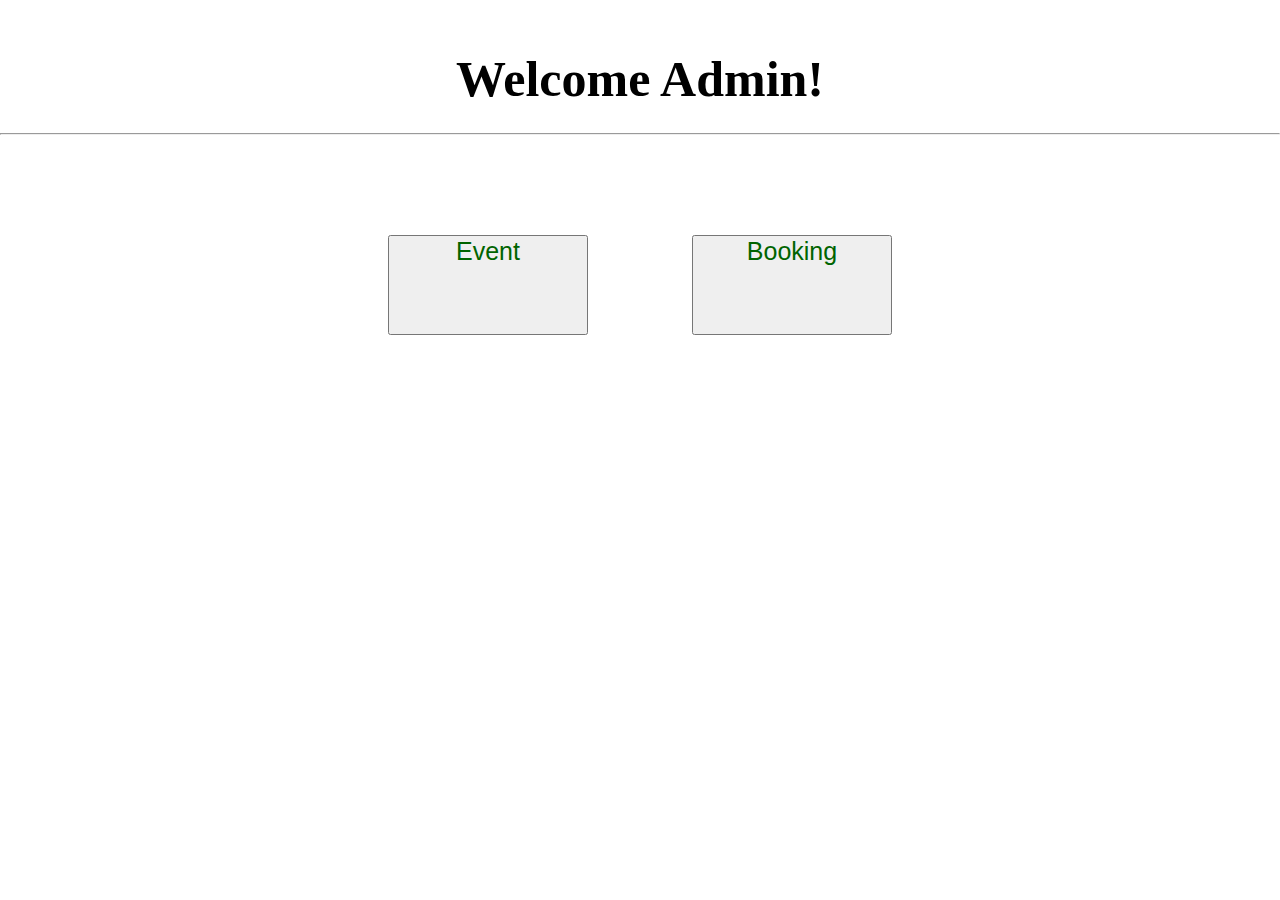
==== index.html @ a9f63a00 "Add" ====
<!DOCTYPE html>
<html lang="en">

<head>
    <meta charset="UTF-8">
    <meta http-equiv="X-UA-Compatible" content="IE=edge">
    <meta name="viewport" content="width=device-width, initial-scale=1.0">
    <title>Home Page</title>
    <link rel="stylesheet" href="AdminHomeStyle.css">
</head>

<body>
    <div>
        <h1>Welcome Admin!</h1>
        <hr>
        <button><a href="Event.html">Event</a></button>
        <button><a href="Booking.html">Booking</a></button>
    </div>
</body>

</html>
---- AdminHomeStyle.css ----
* {
    margin: 0;
    padding: 0;
    box-sizing: border-box;
}

div {
    text-align: center;
}

div h1 {
    padding-top: 50px;
    padding-bottom: 25px;
    font-size: 50px;
}

div hr {
    margin-bottom: 50px;
}

div button {
    margin: 50px;
    height: 100px;
    width: 200px;
}

div button a {
    font-size: 25px;
    display: block;
    width: 100%;
    height: 100%;
    text-decoration: none;
    color: darkgreen;
}

div button a:hover,
div button a:active {
    color: white;
    background-color: slategray;
    transition: all 0.5s;
}
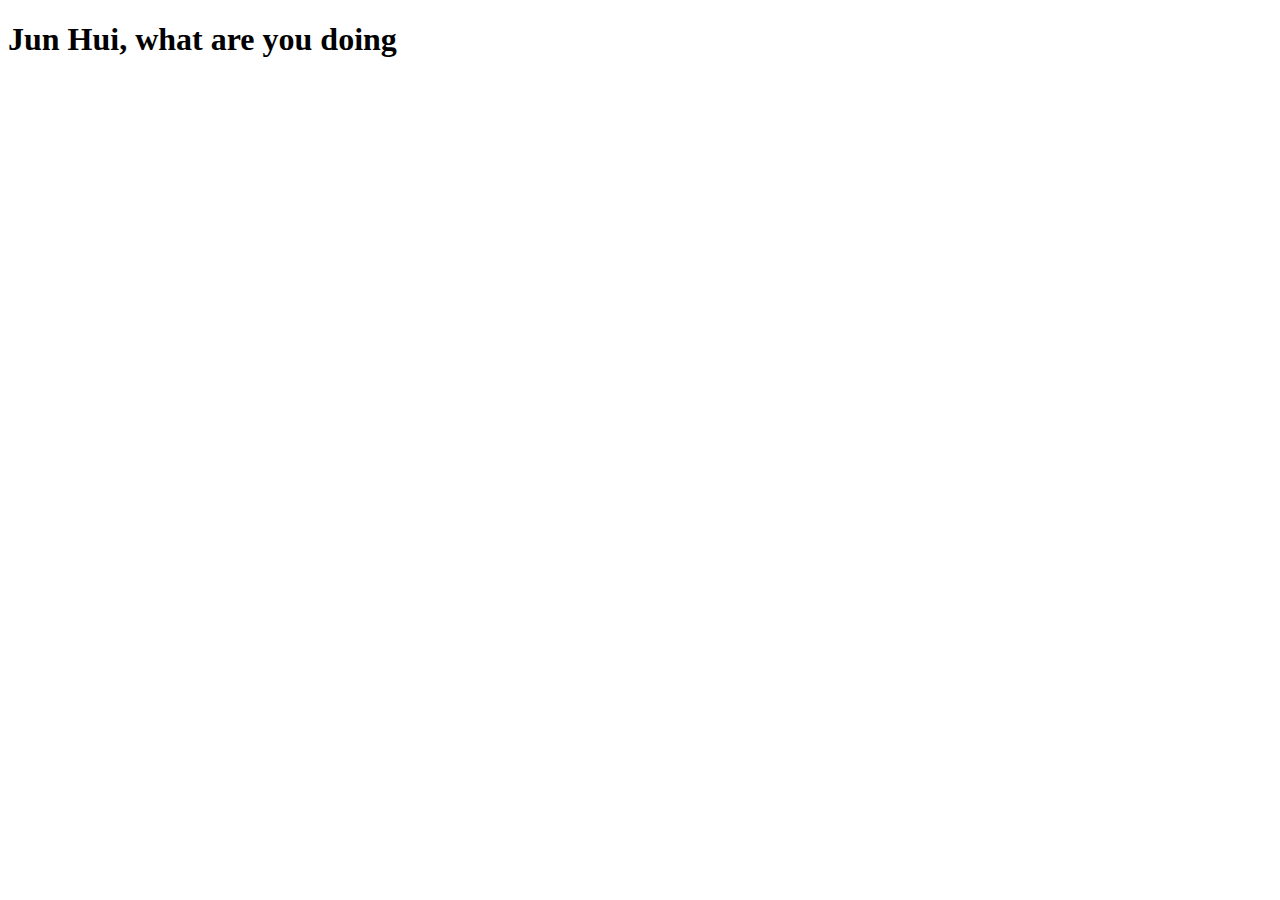
==== commit bb487774: "update" ====
--- a/index.html
+++ b/index.html
@@ -1,21 +1,12 @@
 <!DOCTYPE html>
 <html lang="en">
-
 <head>
     <meta charset="UTF-8">
     <meta http-equiv="X-UA-Compatible" content="IE=edge">
     <meta name="viewport" content="width=device-width, initial-scale=1.0">
-    <title>Home Page</title>
-    <link rel="stylesheet" href="AdminHomeStyle.css">
+    <title>Document</title>
 </head>
-
 <body>
-    <div>
-        <h1>Welcome Admin!</h1>
-        <hr>
-        <button><a href="Event.html">Event</a></button>
-        <button><a href="Booking.html">Booking</a></button>
-    </div>
+    <h1>Jun Hui, what are you doing</h1>
 </body>
-
 </html>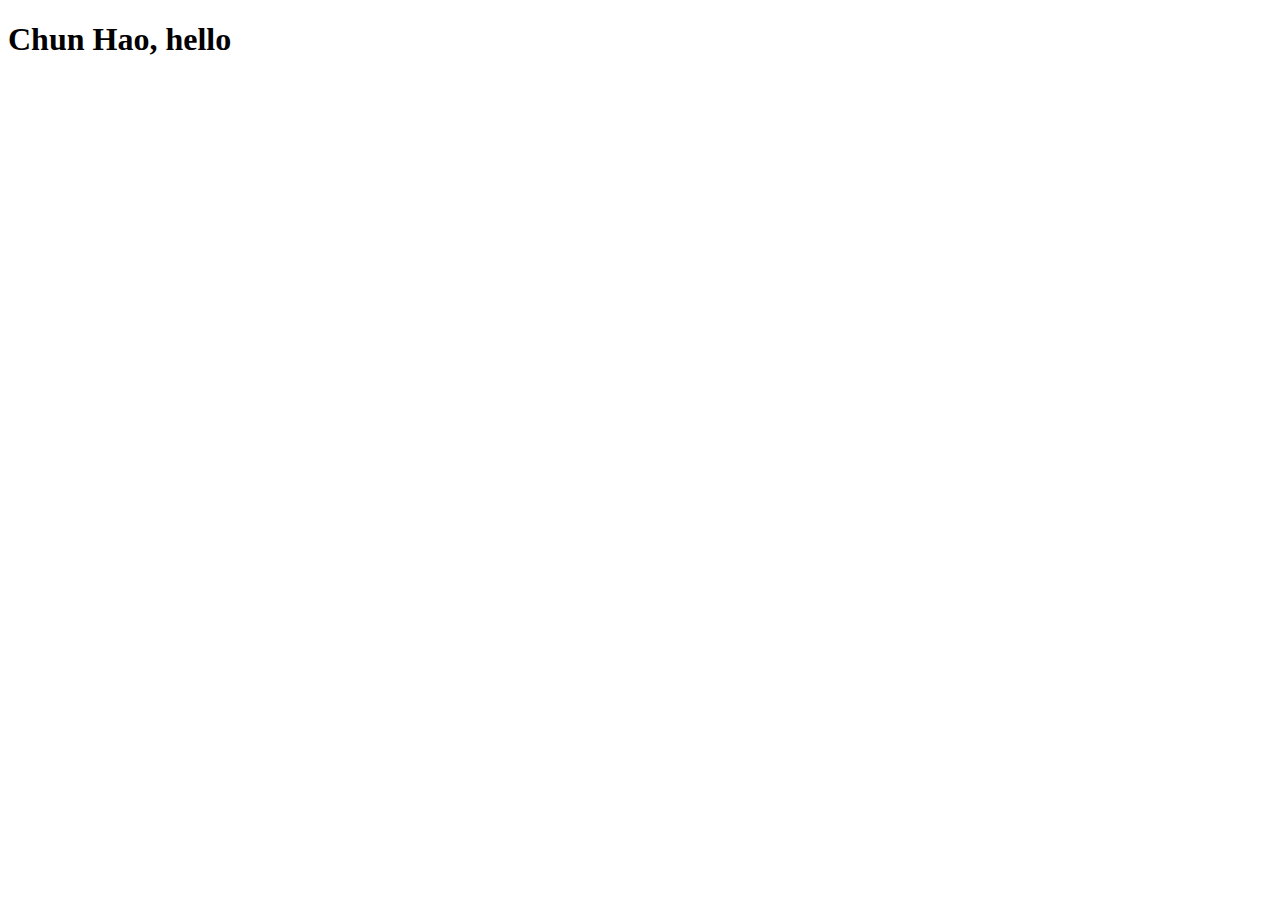
==== commit f154ffeb: "update" ====
--- a/index.html
+++ b/index.html
@@ -1,12 +1,15 @@
 <!DOCTYPE html>
 <html lang="en">
+
 <head>
     <meta charset="UTF-8">
     <meta http-equiv="X-UA-Compatible" content="IE=edge">
     <meta name="viewport" content="width=device-width, initial-scale=1.0">
     <title>Document</title>
 </head>
+
 <body>
-    <h1>Jun Hui, what are you doing</h1>
+    <h1>Chun Hao, hello</h1>
 </body>
+
 </html>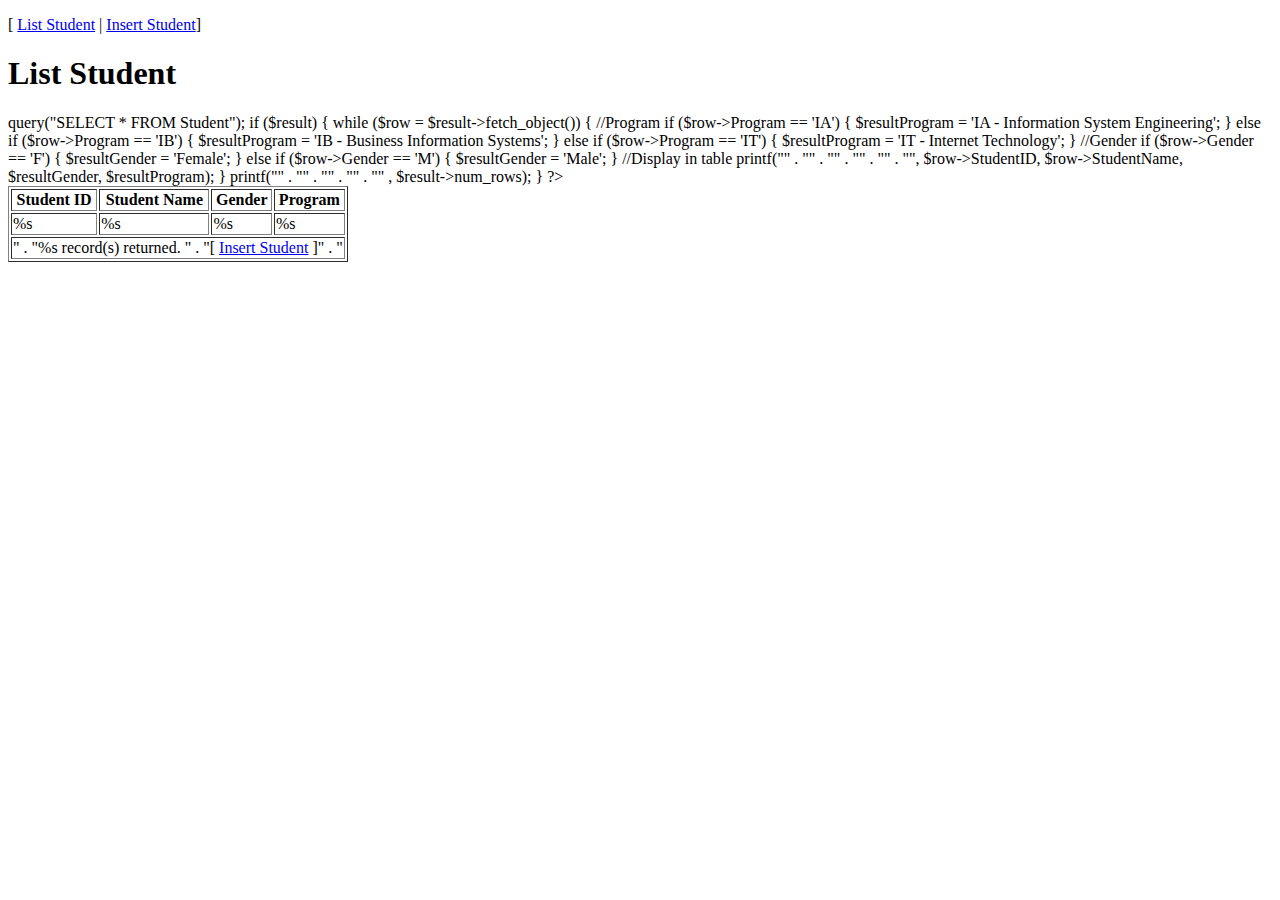
==== commit 1606f1e5: "update" ====
--- a/index.html
+++ b/index.html
@@ -1,15 +1,72 @@
 <!DOCTYPE html>
-<html lang="en">
+<!--
+Click nbfs://nbhost/SystemFileSystem/Templates/Licenses/license-default.txt to change this license
+Click nbfs://nbhost/SystemFileSystem/Templates/Scripting/EmptyPHPWebPage.php to edit this template
+-->
+<html>
+    <head>
+        <meta charset="UTF-8">
+        <title></title>
+    </head>
+    <body>
+        <p>[ <a href="./list-student.php">List Student</a> | 
+            <a href="./insert-student.php">Insert Student</a>]</p>
+        <h1>List Student</h1>
+        <table border="1">
+            <thead>
+                <tr>
+                    <th>Student ID</th>
+                    <th>Student Name</th>
+                    <th>Gender</th>
+                    <th>Program</th>
+                </tr>
+            </thead>
+            <tbody>
+                <?php
+                $conn = new mysqli("localhost", "root", "", "p4");
+                $result = $conn->query("SELECT * FROM Student");
+                if ($result) {
+                    while ($row = $result->fetch_object()) {
+                        //Program
+                        if ($row->Program == 'IA') {
+                            $resultProgram = 'IA - Information System Engineering';
+                        } else if ($row->Program == 'IB') {
+                            $resultProgram = 'IB - Business Information Systems';
+                        } else if ($row->Program == 'IT') {
+                            $resultProgram = 'IT - Internet Technology';
+                        }
 
-<head>
-    <meta charset="UTF-8">
-    <meta http-equiv="X-UA-Compatible" content="IE=edge">
-    <meta name="viewport" content="width=device-width, initial-scale=1.0">
-    <title>Document</title>
-</head>
+                        //Gender
+                        if ($row->Gender == 'F') {
+                            $resultGender = 'Female';
+                        } else if ($row->Gender == 'M') {
+                            $resultGender = 'Male';
+                        }
 
-<body>
-    <h1>Chun Hao, hello</h1>
-</body>
-
-</html>+                        //Display in table
+                        printf("<tr>"
+                                . "<td>%s</td>"
+                                . "<td>%s</td>"
+                                . "<td>%s</td>"
+                                . "<td>%s</td>"
+                                . "</tr>",
+                                $row->StudentID,
+                                $row->StudentName,
+                                $resultGender,
+                                $resultProgram);
+                    }
+                    printf("<tfoot>"
+                            . "<tr >"
+                            . "<td colspan = 4>"
+                            . "%s record(s) returned. "
+                            . "[ <a href='./insert-student.php'>Insert Student</a> ]"
+                            . "</td>"
+                            . "</tr>"
+                            . "</tfoot>"
+                            , $result->num_rows);
+                }
+                ?>
+            </tbody>
+        </table>
+    </body>
+</html>
